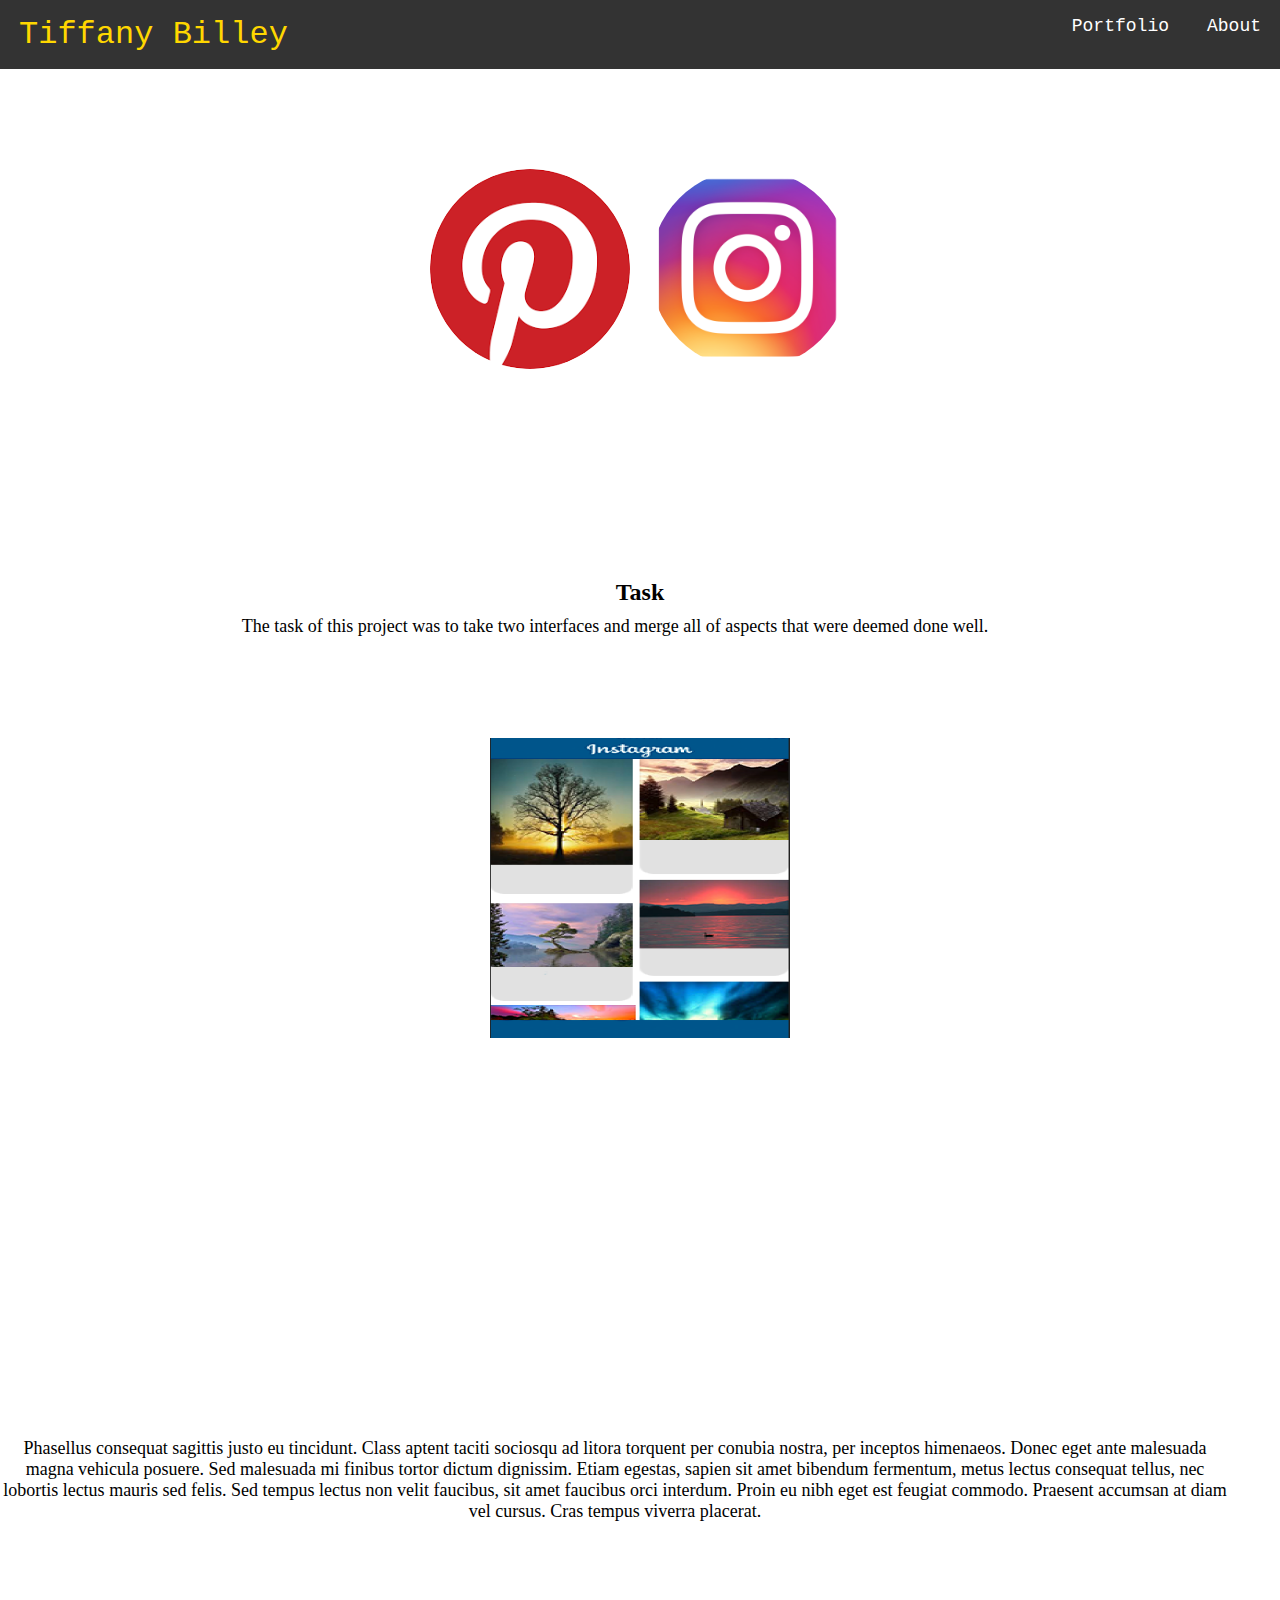
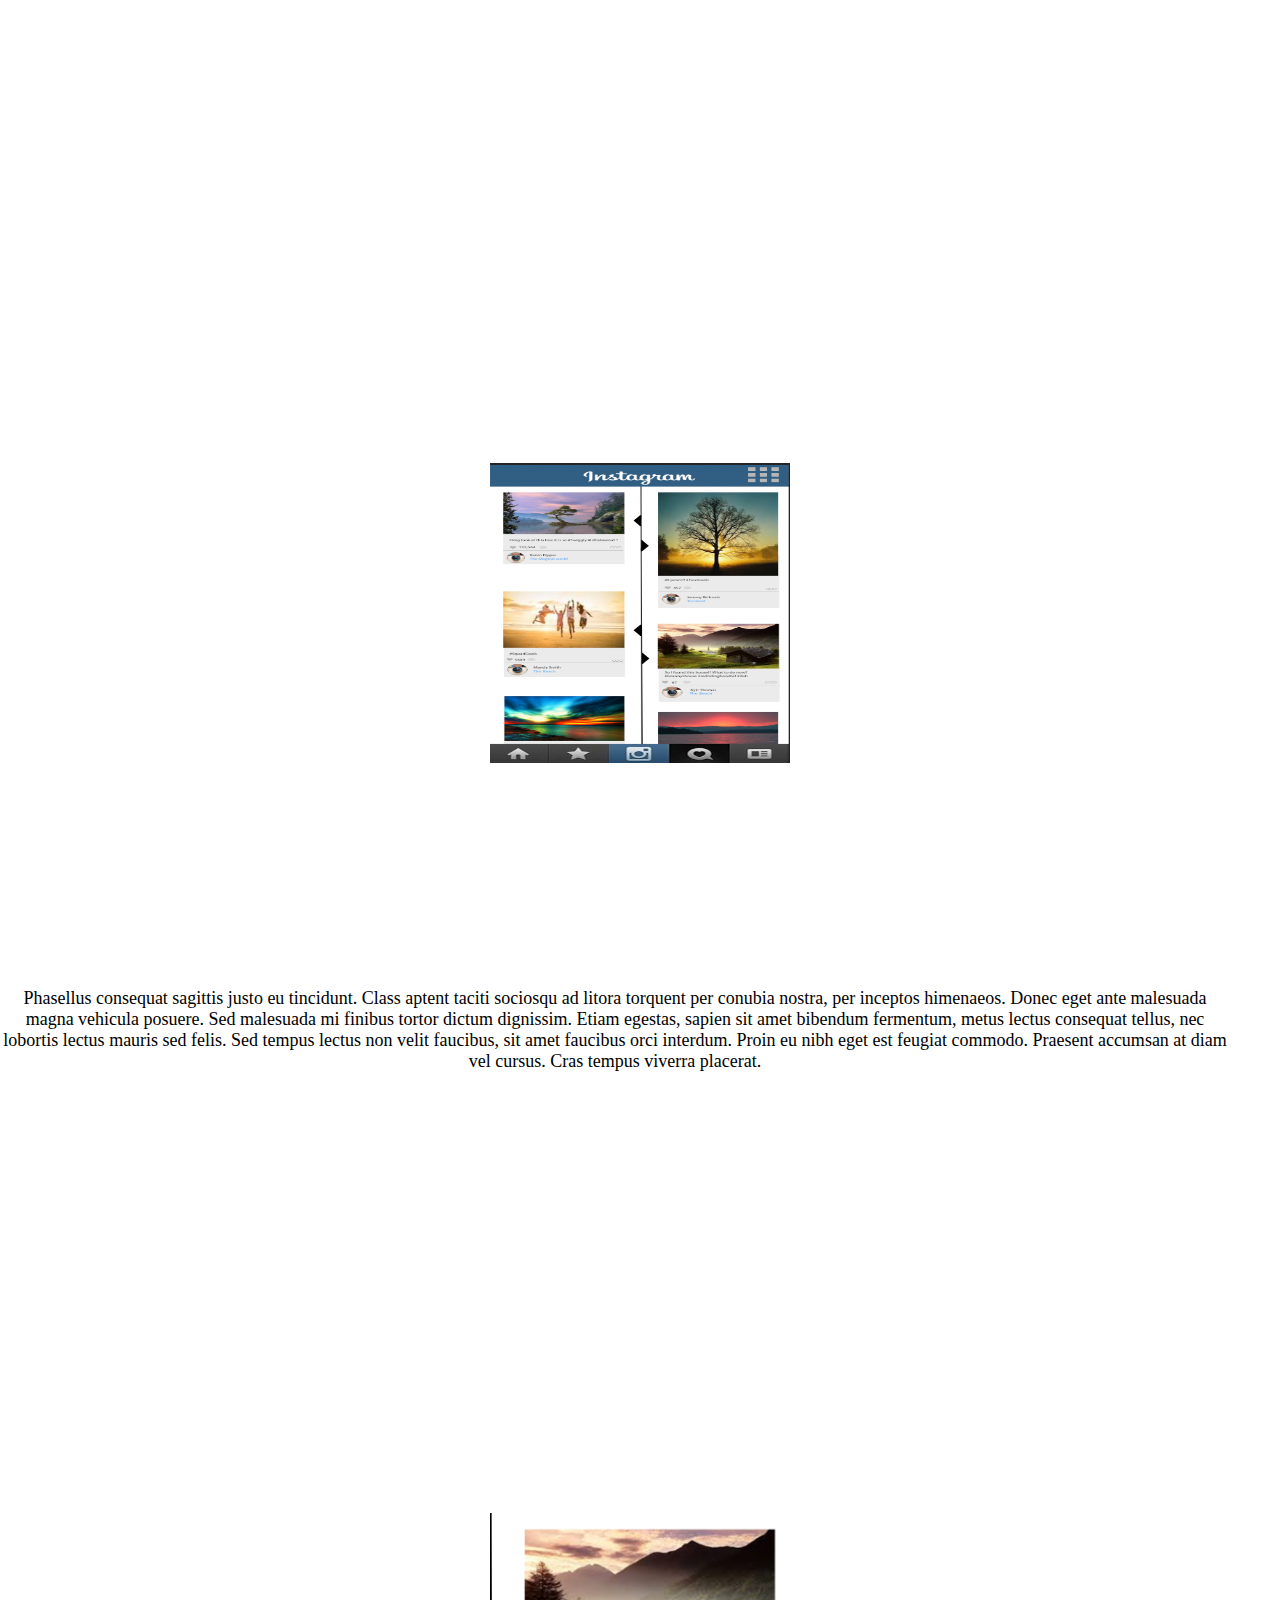
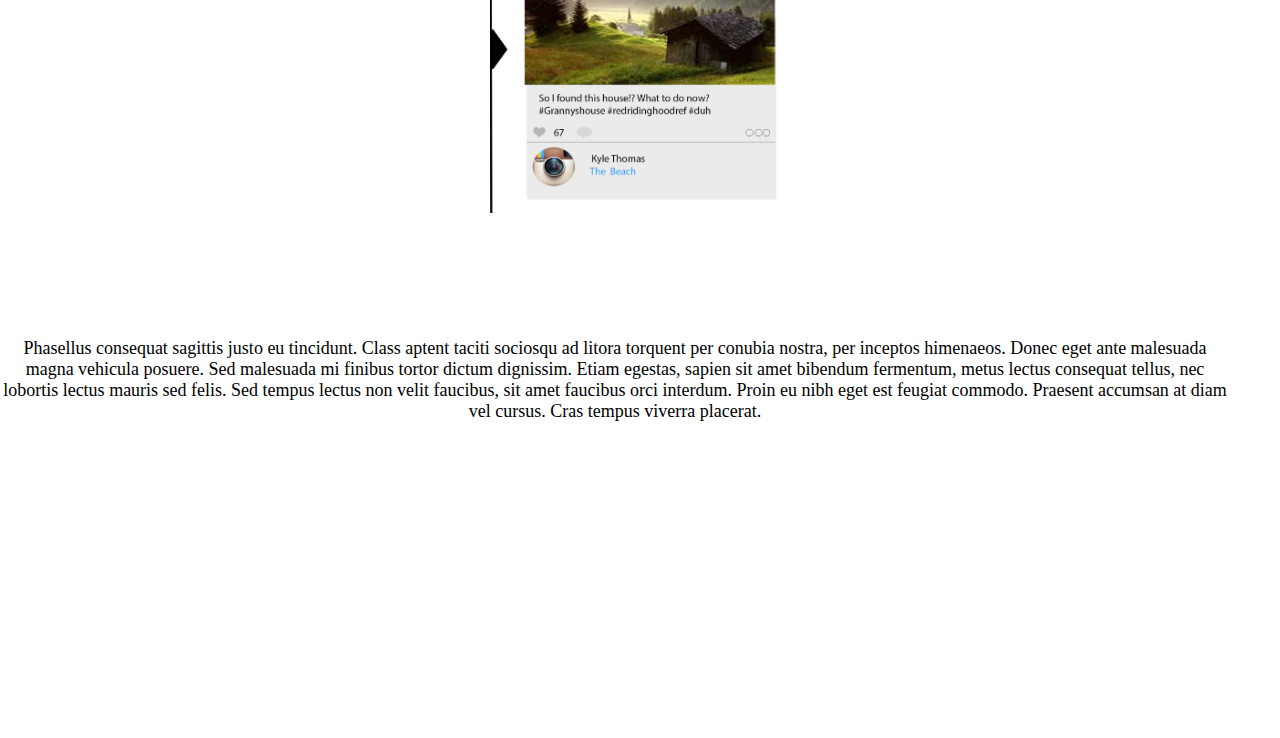
==== Final/pin_page.html @ 5bdea7ea "Add files via upload" ====
<!DOCTYPE html>
<html>
<head>
	<title>Tiffany Billey Portfolio</title>
	<link rel="icon" type="image/png" href="assets/logo.png" />
	<link rel="stylesheet" type="text/css" href="css/pin_page.css">
</head>
<body>
<nav>
	<ul>
	  <li><a href="index.html"><font face="Courier New" size="6"color="gold">Tiffany Billey</a></li>

	  <li style="float:right"><font size="4"><a class="right" href="about.html">About</font></a></li>
	  <li style="float:right"><font size="4"><a class="right" href="projectspage.html">Portfolio</font></a></li>
	  
	</ul>
</nav>

<div class="section1">
	<center>
	<img class="img-circle" src="assets/pinterest.png" align="middle">
	<img class="img-circle" src="assets/insta.png" align="middle">
	</center>
</div>

<div class="section2">
	<center>
		<h3><font face="Times New Roman" size="5"color="black">Task</h3>
		<p><font face="Times New Roman" size="4"color="black" align="middle">The task of this project was to take two interfaces and merge all of aspects that were deemed done well.</p>
	</center>
	
</div>

<div class="section3">
	<center>
	<img src="assets/pin1.png" align="middle" height="300" width="300">
	</center>
</div>

<div class="section3">
	<center>
	<p><font face="Times New Roman" size="4"color="black" align="middle">Phasellus consequat sagittis justo eu tincidunt. Class aptent taciti sociosqu ad litora torquent per conubia nostra, per inceptos himenaeos. Donec eget ante malesuada magna vehicula posuere. Sed malesuada mi finibus tortor dictum dignissim. Etiam egestas, sapien sit amet bibendum fermentum, metus lectus consequat tellus, nec lobortis lectus mauris sed felis. Sed tempus lectus non velit faucibus, sit amet faucibus orci interdum. Proin eu nibh eget est feugiat commodo. Praesent accumsan at diam vel cursus. Cras tempus viverra placerat.</p>
	</center>
</div>

<div class="section4">
	<center>
	<img src="assets/pin2.png" align="middle" height="300" width="300">
	</center>
</div>

<div class="section4">
	<center>
	<p><font face="Times New Roman" size="4"color="black" align="middle">Phasellus consequat sagittis justo eu tincidunt. Class aptent taciti sociosqu ad litora torquent per conubia nostra, per inceptos himenaeos. Donec eget ante malesuada magna vehicula posuere. Sed malesuada mi finibus tortor dictum dignissim. Etiam egestas, sapien sit amet bibendum fermentum, metus lectus consequat tellus, nec lobortis lectus mauris sed felis. Sed tempus lectus non velit faucibus, sit amet faucibus orci interdum. Proin eu nibh eget est feugiat commodo. Praesent accumsan at diam vel cursus. Cras tempus viverra placerat.</p>
	</center>
</div>

<div class="section5">
	<center>
	<img src="assets/pin3.png" align="middle" height="300" width="300">
	</center>
</div>

<div class="section5">
	<center>
	<p><font face="Times New Roman" size="4"color="black" align="middle">Phasellus consequat sagittis justo eu tincidunt. Class aptent taciti sociosqu ad litora torquent per conubia nostra, per inceptos himenaeos. Donec eget ante malesuada magna vehicula posuere. Sed malesuada mi finibus tortor dictum dignissim. Etiam egestas, sapien sit amet bibendum fermentum, metus lectus consequat tellus, nec lobortis lectus mauris sed felis. Sed tempus lectus non velit faucibus, sit amet faucibus orci interdum. Proin eu nibh eget est feugiat commodo. Praesent accumsan at diam vel cursus. Cras tempus viverra placerat.</p>
	</center>
</div>


</body>
</html>
---- Final/css/pin_page.css ----
*{
    margin: 0;
    padding: 0;
}
nav ul {
    list-style-type: none;
    margin: 0;
    padding: 0;
    overflow: hidden;
    background-color: #333;
}

nav li {
    float: left;
}

nav li a {
    display: block;
    color: white;
    text-align: center;
    padding: 16px 19px;
    text-decoration: none;
}

nav li a:hover:not(.active) {
    color: rgb(231, 204, 143);
}

nav .active {
    background-color: #4CAF50;
}

.section1{
    padding-top: 100px;
    height: 400px;
}

.section1 .img-circle {
    border-radius: 50%;
    height: 200px;
}

.section2 p{
    padding-right: 50px;
    padding-right: 50px;
}

.section3{
    padding-top: 100px;
    height: 400px;
    padding-bottom: 200px;
}

.section3 p{
    padding-right: 50px;
    padding-right: 50px;
}

.section4{
    padding-top: 25px;
    height: 400px;
    padding-bottom: 100px;8
}

.section4 p{
    padding-right: 50px;
    padding-right: 50px;
}

.section5{
    padding-top: 25px;
    height: 400px;
}

.section5 p{
    padding-right: 50px;
    padding-right: 50px;
}
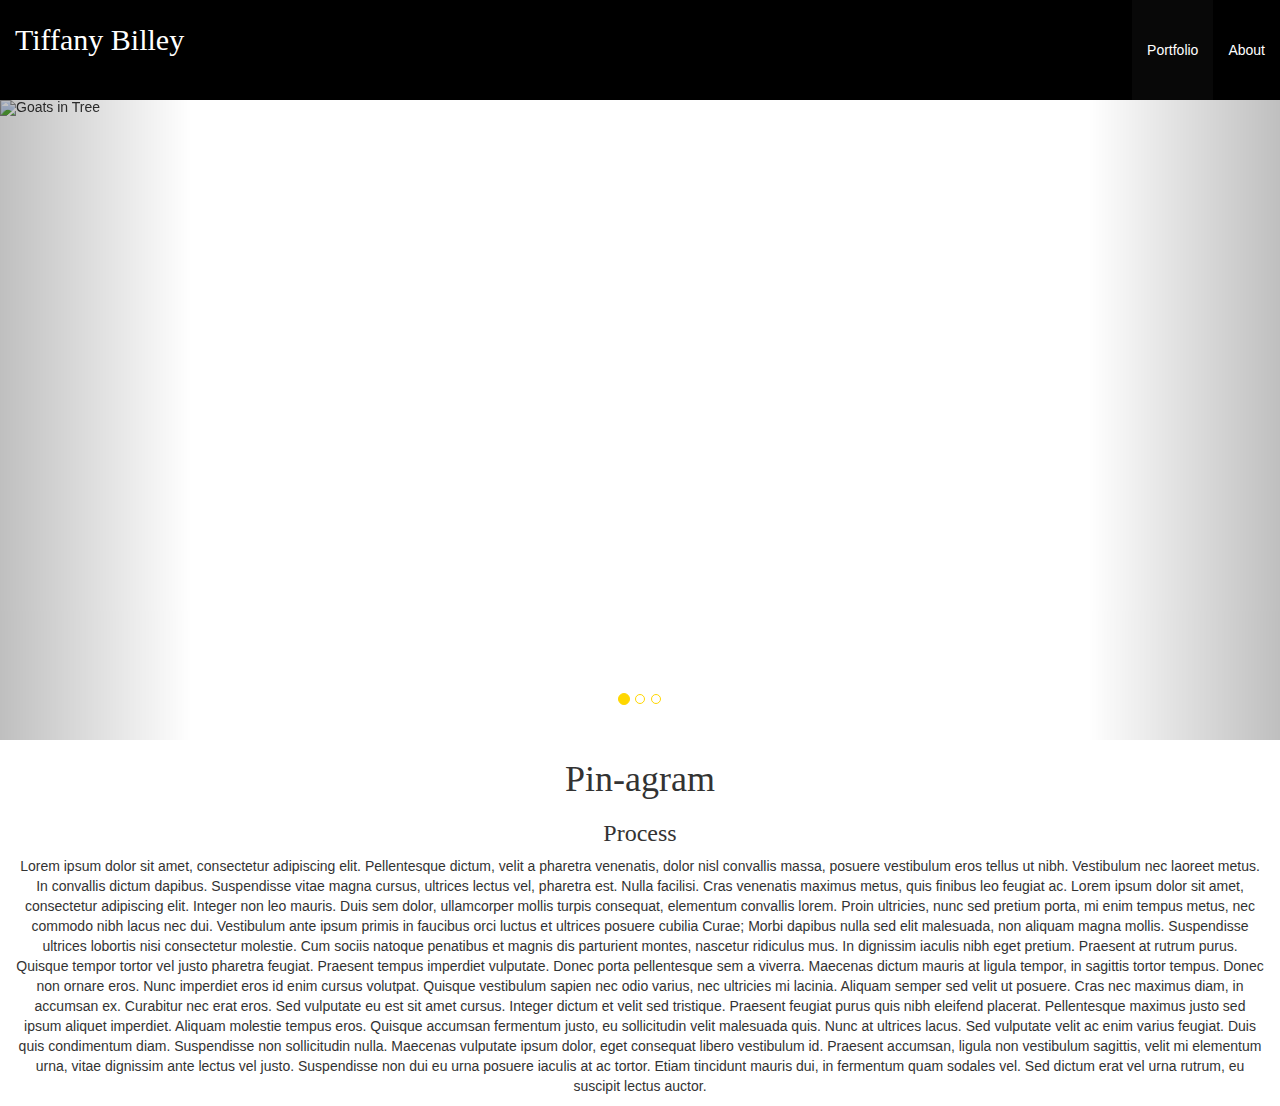
==== commit 642f6b7f: "Add files via upload" ====
--- a/Final/pin_page.html
+++ b/Final/pin_page.html
@@ -1,72 +1,204 @@
 <!DOCTYPE html>
-<html>
+<html lang="en">
+
 <head>
-	<title>Tiffany Billey Portfolio</title>
-	<link rel="icon" type="image/png" href="assets/logo.png" />
-	<link rel="stylesheet" type="text/css" href="css/pin_page.css">
+    <meta charset="utf-8">
+    <meta http-equiv="X-UA-Compatible" content="IE=edge">
+    <meta name="viewport" content="width=device-width, initial-scale=1">
+    <!-- The above 3 meta tags *must* come first in the head; any other head content must come *after* these tags -->
+    <title>Mystic Goats</title>
+    <!-- Bootstrap -->
+    <link href="css/bootstrap.min.css" rel="stylesheet">
+    <link href='https://fonts.googleapis.com/css?family=Rock+Salt|Shadows+Into+Light+Two' rel='stylesheet' type='text/css'>
+    <!-- HTML5 shim and Respond.js for IE8 support of HTML5 elements and media queries -->
+    <!-- WARNING: Respond.js doesn't work if you view the page via file:// -->
+    <!--[if lt IE 9]>
+      <script src="https://oss.maxcdn.com/html5shiv/3.7.2/html5shiv.min.js"></script>
+      <script src="https://oss.maxcdn.com/respond/1.4.2/respond.min.js"></script>
+    <![endif]-->
+    <style>
+    
+    
+    h1,
+    h2,
+    h3 {
+        font-family: 'Times New Roman';
+    }
+    
+    
+    img {
+        width: 100%;
+    }
+  
+    
+    .carousel-inner {
+        height: 640px;
+    }
+    
+    .carousel-indicators li {
+        border: 1px solid gold;
+    }
+    
+    .carousel-indicators .active {
+        width: 12px;
+        height: 12px;
+        margin: 0;
+        background-color: gold;
+    }
+    
+    
+    .carousel-caption h3 {
+        font-size: 30px;
+        display: inline-block;
+    }
+    
+    .carousel-caption p {
+        font-family: 'Courier new';
+        font-size: 20px;
+    }
+    
+    .navbar-fixed-top {
+        height: 100px;
+    }
+    
+    .navbar-nav > li > a {
+        padding-top: 30px;
+        padding-bottom: 30px;
+        line-height: 40px;
+    }
+    
+    .navbar-brand {
+        float: left;
+        height: 50px;
+        padding: 15px 15px;
+        font-size: 30px;
+        line-height: 50px;
+        font-family: 'Times New Roman';
+    }
+   
+ 
+    .navbar-inverse {
+        background-color: black;
+        border: none;
+    }
+    
+    .navbar-inverse .navbar-brand {
+        color: gold;
+    }
+    
+    .navbar-inverse .navbar-brand:hover,
+    .navbar-inverse .navbar-brand:focus {
+        color: white;
+        background-color: transparent;
+    }
+    
+    .navbar-inverse .navbar-text {
+        color: white;
+    }
+    
+    .navbar-inverse .navbar-nav > li > a {
+        color: white;
+    }
+    
+    
+    
+    .navbar-inverse .navbar-nav > .active > a,
+    .navbar-inverse .navbar-nav > .active > a:hover,
+    .navbar-inverse .navbar-nav > .active > a:focus {
+        color: white;
+    }
+    
+    </style>
 </head>
-<body>
-<nav>
-	<ul>
-	  <li><a href="index.html"><font face="Courier New" size="6"color="gold">Tiffany Billey</a></li>
-
-	  <li style="float:right"><font size="4"><a class="right" href="about.html">About</font></a></li>
-	  <li style="float:right"><font size="4"><a class="right" href="projectspage.html">Portfolio</font></a></li>
-	  
-	</ul>
-</nav>
-
-<div class="section1">
-	<center>
-	<img class="img-circle" src="assets/pinterest.png" align="middle">
-	<img class="img-circle" src="assets/insta.png" align="middle">
-	</center>
-</div>
-
-<div class="section2">
-	<center>
-		<h3><font face="Times New Roman" size="5"color="black">Task</h3>
-		<p><font face="Times New Roman" size="4"color="black" align="middle">The task of this project was to take two interfaces and merge all of aspects that were deemed done well.</p>
-	</center>
-	
-</div>
-
-<div class="section3">
-	<center>
-	<img src="assets/pin1.png" align="middle" height="300" width="300">
-	</center>
-</div>
-
-<div class="section3">
-	<center>
-	<p><font face="Times New Roman" size="4"color="black" align="middle">Phasellus consequat sagittis justo eu tincidunt. Class aptent taciti sociosqu ad litora torquent per conubia nostra, per inceptos himenaeos. Donec eget ante malesuada magna vehicula posuere. Sed malesuada mi finibus tortor dictum dignissim. Etiam egestas, sapien sit amet bibendum fermentum, metus lectus consequat tellus, nec lobortis lectus mauris sed felis. Sed tempus lectus non velit faucibus, sit amet faucibus orci interdum. Proin eu nibh eget est feugiat commodo. Praesent accumsan at diam vel cursus. Cras tempus viverra placerat.</p>
-	</center>
-</div>
-
-<div class="section4">
-	<center>
-	<img src="assets/pin2.png" align="middle" height="300" width="300">
-	</center>
-</div>
-
-<div class="section4">
-	<center>
-	<p><font face="Times New Roman" size="4"color="black" align="middle">Phasellus consequat sagittis justo eu tincidunt. Class aptent taciti sociosqu ad litora torquent per conubia nostra, per inceptos himenaeos. Donec eget ante malesuada magna vehicula posuere. Sed malesuada mi finibus tortor dictum dignissim. Etiam egestas, sapien sit amet bibendum fermentum, metus lectus consequat tellus, nec lobortis lectus mauris sed felis. Sed tempus lectus non velit faucibus, sit amet faucibus orci interdum. Proin eu nibh eget est feugiat commodo. Praesent accumsan at diam vel cursus. Cras tempus viverra placerat.</p>
-	</center>
-</div>
-
-<div class="section5">
-	<center>
-	<img src="assets/pin3.png" align="middle" height="300" width="300">
-	</center>
-</div>
-
-<div class="section5">
-	<center>
-	<p><font face="Times New Roman" size="4"color="black" align="middle">Phasellus consequat sagittis justo eu tincidunt. Class aptent taciti sociosqu ad litora torquent per conubia nostra, per inceptos himenaeos. Donec eget ante malesuada magna vehicula posuere. Sed malesuada mi finibus tortor dictum dignissim. Etiam egestas, sapien sit amet bibendum fermentum, metus lectus consequat tellus, nec lobortis lectus mauris sed felis. Sed tempus lectus non velit faucibus, sit amet faucibus orci interdum. Proin eu nibh eget est feugiat commodo. Praesent accumsan at diam vel cursus. Cras tempus viverra placerat.</p>
-	</center>
-</div>
-
-
+
+<body style="padding-top:100px">
+    <nav class="navbar navbar-fixed-top navbar-inverse brown-shad">
+        <div class="container-fluid">
+            <!-- Brand and toggle get grouped for better mobile display -->
+            <div class="navbar-header">
+                <button type="button" class="navbar-toggle collapsed" data-toggle="collapse" data-target="#bs-example-navbar-collapse-1" aria-expanded="false">
+                    <span class="sr-only">Toggle navigation</span>
+                    <span class="icon-bar"></span>
+                    <span class="icon-bar"></span>
+                    <span class="icon-bar"></span>
+                </button>
+                <a class="navbar-brand" href="index.html">Tiffany Billey</a>
+            </div>
+            <div class="collapse navbar-collapse" id="bs-example-navbar-collapse-1">
+                <ul class="nav navbar-nav navbar-right">
+                    <li class="active">
+                        <a href="projectspage.html">Portfolio <span class="sr-only">(current)</span></a>
+                    </li>
+                    <li><a href="about.html">About</a></li>
+                </ul>
+            </div>    
+        </div>
+    </nav>
+    <div id="myCarousel" class="carousel slide">
+        <ol class="carousel-indicators">
+            <li class="item1 active"></li>
+            <li class="item2"></li>
+            <li class="item3"></li>
+        </ol>
+        <div class="carousel-inner brown-shad" role="listbox">
+            <div class="item active">
+                <img src="assets/pin1" alt="Goats in Tree">
+                <div class="carousel-caption"></div>
+            </div>
+            <div class="item">
+                <img src="assets/pin2" alt="Goats in Tree">
+                <div class="carousel-caption"></div>
+            </div>
+            <div class="item">
+                <img src="assets/pin3" alt="Goats in Tree">
+            </div>
+        </div>
+        <a class="left carousel-control" href="#myCarousel" role="button">
+            <span class="glyphicon glyphicon-chevron-left" aria-hidden="true"></span>
+            <span class="sr-only">Previous</span>
+        </a>
+        <a class="right carousel-control" href="#myCarousel" role="button">
+            <span class="glyphicon glyphicon-chevron-right" aria-hidden="true"></span>
+            <span class="sr-only">Next</span>
+        </a>
+    </div>
+    <div class="container-fluid ">
+        <center><h1>Pin-agram</h1></center>
+        <center><h3 padding-top="30px">Process</h3></center>
+        <center><p>Lorem ipsum dolor sit amet, consectetur adipiscing elit. Pellentesque dictum, velit a pharetra venenatis, dolor nisl convallis massa, posuere vestibulum eros tellus ut nibh. Vestibulum nec laoreet metus. In convallis dictum dapibus. Suspendisse vitae magna cursus, ultrices lectus vel, pharetra est. Nulla facilisi. Cras venenatis maximus metus, quis finibus leo feugiat ac. Lorem ipsum dolor sit amet, consectetur adipiscing elit. Integer non leo mauris. Duis sem dolor, ullamcorper mollis turpis consequat, elementum convallis lorem. Proin ultricies, nunc sed pretium porta, mi enim tempus metus, nec commodo nibh lacus nec dui. Vestibulum ante ipsum primis in faucibus orci luctus et ultrices posuere cubilia Curae; Morbi dapibus nulla sed elit malesuada, non aliquam magna mollis.
+
+Suspendisse ultrices lobortis nisi consectetur molestie. Cum sociis natoque penatibus et magnis dis parturient montes, nascetur ridiculus mus. In dignissim iaculis nibh eget pretium. Praesent at rutrum purus. Quisque tempor tortor vel justo pharetra feugiat. Praesent tempus imperdiet vulputate. Donec porta pellentesque sem a viverra. Maecenas dictum mauris at ligula tempor, in sagittis tortor tempus. Donec non ornare eros. Nunc imperdiet eros id enim cursus volutpat. Quisque vestibulum sapien nec odio varius, nec ultricies mi lacinia. Aliquam semper sed velit ut posuere. Cras nec maximus diam, in accumsan ex. Curabitur nec erat eros. Sed vulputate eu est sit amet cursus. Integer dictum et velit sed tristique.
+
+Praesent feugiat purus quis nibh eleifend placerat. Pellentesque maximus justo sed ipsum aliquet imperdiet. Aliquam molestie tempus eros. Quisque accumsan fermentum justo, eu sollicitudin velit malesuada quis. Nunc at ultrices lacus. Sed vulputate velit ac enim varius feugiat. Duis quis condimentum diam. Suspendisse non sollicitudin nulla. Maecenas vulputate ipsum dolor, eget consequat libero vestibulum id. Praesent accumsan, ligula non vestibulum sagittis, velit mi elementum urna, vitae dignissim ante lectus vel justo. Suspendisse non dui eu urna posuere iaculis at ac tortor. Etiam tincidunt mauris dui, in fermentum quam sodales vel. Sed dictum erat vel urna rutrum, eu suscipit lectus auctor.</p></center>
+    </div>
+    <script src="https://ajax.googleapis.com/ajax/libs/jquery/1.11.3/jquery.min.js"></script>
+    <script src="js/bootstrap.min.js"></script>
+    <script type="text/javascript">
+    $(document).ready(function() {
+        $("#myCarousel").carousel({
+            interval: 5000,
+            pause: "hover"
+        });
+        // PREV NEXT Buttons
+        $(".left").click(function() {
+            $("#myCarousel").carousel("prev");
+        });
+        $(".right").click(function() {
+            $("#myCarousel").carousel("next");
+        });
+
+        // Enable Carousel Indicators
+        $(".item1").click(function() {
+            $("#myCarousel").carousel(0);
+        });
+        $(".item2").click(function() {
+            $("#myCarousel").carousel(1);
+        });
+        $(".item3").click(function() {
+            $("#myCarousel").carousel(2);
+        });
+    });
+    </script>
 </body>
-</html>+
+</html>
